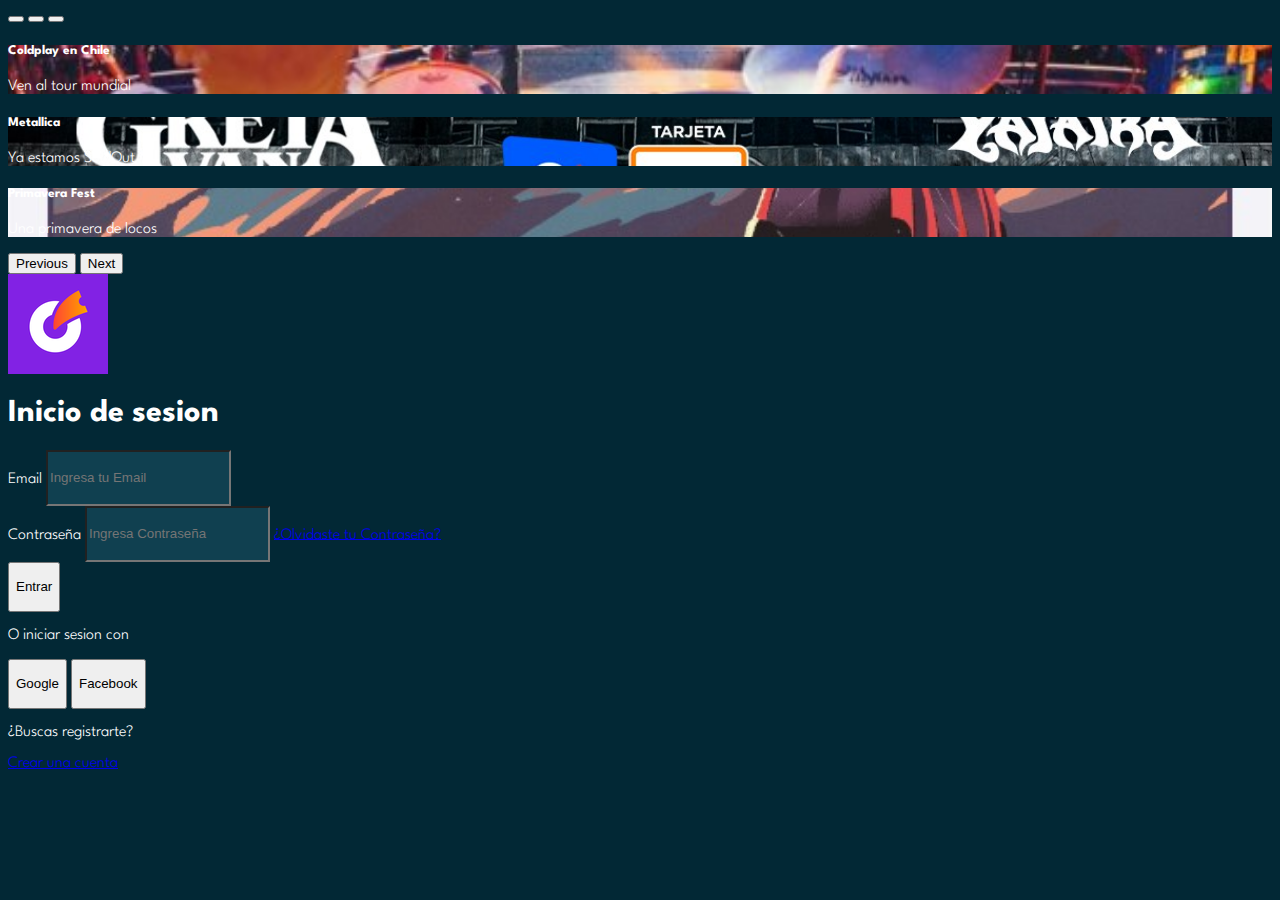
==== login.html @ 990ae9c7 "Register y Login" ====
<!doctype html>
<html lang="en">
  <head>
    <meta charset="utf-8">
    <meta name="viewport" content="width=device-width, initial-scale=1">
    <title>Inicio de sesion</title>
    <link href="https://cdn.jsdelivr.net/npm/bootstrap@5.2.1/dist/css/bootstrap.min.css" rel="stylesheet" integrity="sha384-iYQeCzEYFbKjA/T2uDLTpkwGzCiq6soy8tYaI1GyVh/UjpbCx/TYkiZhlZB6+fzT" crossorigin="anonymous">
    <link rel="stylesheet" href="./css/styles.css">
    <link rel="preconnect" href="https://fonts.googleapis.com">
    <link rel="preconnect" href="https://fonts.gstatic.com" crossorigin>
    <link href="https://fonts.googleapis.com/css2?family=League+Spartan:wght@600&display=swap" rel="stylesheet">
</head>
  <body class="bg-dark">
    <section>
        <div class="row g-0">
            <div class="col-lg-7 d-none d-lg-block">
                <div id="carouselExampleCaptions" class="carousel slide" data-bs-ride="false">
                    <div class="carousel-indicators">
                      <button type="button" data-bs-target="#carouselExampleCaptions" data-bs-slide-to="0" class="active" aria-current="true" aria-label="Slide 1"></button>
                      <button type="button" data-bs-target="#carouselExampleCaptions" data-bs-slide-to="1" aria-label="Slide 2"></button>
                      <button type="button" data-bs-target="#carouselExampleCaptions" data-bs-slide-to="2" aria-label="Slide 3"></button>
                    </div>
                    <div class="carousel-inner">
                      <div class="carousel-item img-cold min-vh-100 active">
                        <div class="carousel-caption d-none d-md-block">
                          <h5>Coldplay en Chile</h5>
                          <p>Ven al tour mundial</p>
                        </div>
                      </div>
                      <div class="carousel-item img-metalica min-vh-100">
                        <div class="carousel-caption d-none d-md-block">
                          <h5>Metallica</h5>
                          <p>Ya estamos SoldOut</p>
                        </div>
                      </div>
                      <div class="carousel-item img-primavera min-vh-100">
                        <div class="carousel-caption d-none d-md-block">
                          <h5>Primavera Fest</h5>
                          <p>Una primavera de locos</p>
                        </div>
                      </div>
                    </div>
                    <button class="carousel-control-prev" type="button" data-bs-target="#carouselExampleCaptions" data-bs-slide="prev">
                      <span class="carousel-control-prev-icon" aria-hidden="true"></span>
                      <span class="visually-hidden">Previous</span>
                    </button>
                    <button class="carousel-control-next" type="button" data-bs-target="#carouselExampleCaptions" data-bs-slide="next">
                      <span class="carousel-control-next-icon" aria-hidden="true"></span>
                      <span class="visually-hidden">Next</span>
                    </button>
                  </div>
            </div>
            
            <div class="col-lg-5">
                <div class="px-lg-5 pt-lg-4 pb-lg-3 p-4 w-100 mb-auto">
                    <img src="./img/Logo.png" class="img-fluid">
                </div>

             <div class="px-lg-5 py-lg-4 p-4 w-100 align-self-center">
                <h1 class="font-weight-bold mb-4">
                    Inicio de sesion</h1>

                <form class="mb-5">
                    <div class="mb-4">
                      <label for="exampleInputEmail1" class="form-label font-weight-bold">Email</label>
                      <input type="email" class="form-control bg-oscuro-mid border-0" placeholder="Ingresa tu Email" id="exampleInputEmail1" aria-describedby="emailHelp">
                    </div>
                    <div class="mb-4">
                      <label for="exampleInputPassword1" class="form-label font-weight-bold">Contraseña</label>
                      <input type="password" class="form-control bg-oscuro-mid border-0 mb-2" placeholder="Ingresa Contraseña" id="exampleInputPassword1">
                      <a href="##" id="emailHelp" class="form-text text-muted text-decoration-none">¿Olvidaste tu Contraseña?</a>
                    </div>
                    <button type="submit" class="btn btn-primary w-100">Entrar</button>
                  </form>
                  <p class="font-weight-bold text-center text-muted">O iniciar sesion con</p>

                  <div class="d-flex justify-content-around">
                    <button type="button" class="btn btn-outline-light flex-grow-1 m-2">Google</button>
                    <button type="button" class="btn btn-outline-light flex-grow-1 m-2">Facebook</button>
                  </div>

             </div>
             <div class="text-center px-lg-5 pt-lg-3 pb-lg-4 p-4 mt-auto w-100">
                <p class="d-inline-block mb-0">¿Buscas registrarte?</p> 
                <a class="text-light font-weight-bold text-decoration-none" href="register.html">Crear una cuenta</a>
            </div>
            </div>

            
        </div>

        
    </section>




    <script src="https://cdn.jsdelivr.net/npm/bootstrap@5.2.1/dist/js/bootstrap.bundle.min.js" integrity="sha384-u1OknCvxWvY5kfmNBILK2hRnQC3Pr17a+RTT6rIHI7NnikvbZlHgTPOOmMi466C8" crossorigin="anonymous"></script>
    <script src="https://cdn.jsdelivr.net/npm/@popperjs/core@2.11.6/dist/umd/popper.min.js" integrity="sha384-oBqDVmMz9ATKxIep9tiCxS/Z9fNfEXiDAYTujMAeBAsjFuCZSmKbSSUnQlmh/jp3" crossorigin="anonymous"></script>
    <script src="https://cdn.jsdelivr.net/npm/bootstrap@5.2.1/dist/js/bootstrap.min.js" integrity="sha384-7VPbUDkoPSGFnVtYi0QogXtr74QeVeeIs99Qfg5YCF+TidwNdjvaKZX19NZ/e6oz" crossorigin="anonymous"></script>
</body>
</html>
---- css/styles.css ----
:root {
    --oscuro : #022835;
    --mid : #104050;
    --main : #26596A;
    --celes : #457585;
    --claro : #6C929F;
    --blanco : #ffffff;
}

body {
    font-family: 'League Spartan', sans-serif;
    font-weight: 300;
    color: var(--blanco);
}

.bg-dark {
    background-color: var(--oscuro) !important;
}

.bg-oscuro-mid {
    background-color: var(--mid) !important;
}

.form-control, .btn {
    min-height: 3.125rem;
    line-height: initial;
}

.img-cold {
background-image: url(../img/coldplay-chile-2022.jpg);
background-size: cover;
background-position: center;
}
.img-metalica {
background-image: url(../img/metallica-chile-2022-sold-out.jpg);
background-size: cover;
background-position: center;
}
.img-primavera {
background-image: url(../img/primavera-sound-2022-afiche-Grande.jpg);
background-size: cover;
background-position: center;
}
.img-min {
background-image: url(../img/31Minutos-LollaEsCultura_Feed.png);
background-size: cover;
background-position: center;
}
.img-lol {
background-image: url(../img/Lineup-Horrarios-LollaCL-2022.jpeg);
background-size: cover;
background-position: center;
} 
.img-unn {
background-image: url(../img/unnamed_opt.jpg);
background-size: cover;
background-position: center;
}
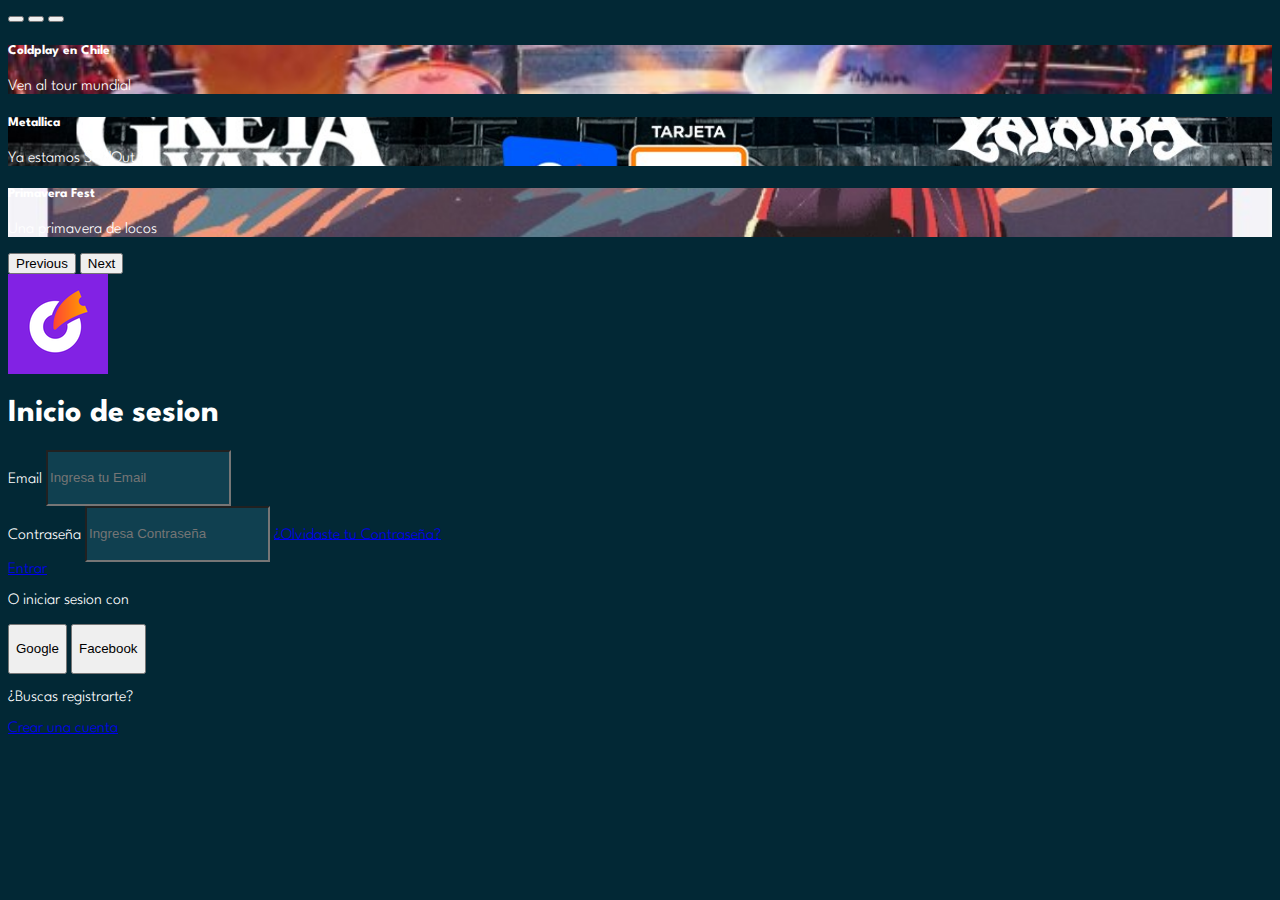
==== commit fa1dfcc6: "fin index" ====
--- a/login.html
+++ b/login.html
@@ -70,7 +70,7 @@
                       <input type="password" class="form-control bg-oscuro-mid border-0 mb-2" placeholder="Ingresa Contraseña" id="exampleInputPassword1">
                       <a href="##" id="emailHelp" class="form-text text-muted text-decoration-none">¿Olvidaste tu Contraseña?</a>
                     </div>
-                    <button type="submit" class="btn btn-primary w-100">Entrar</button>
+                    <a class="btn btn-primary w-100 pt-3" href="index.html">Entrar</a>
                   </form>
                   <p class="font-weight-bold text-center text-muted">O iniciar sesion con</p>
 
--- a/css/styles.css
+++ b/css/styles.css
@@ -5,6 +5,7 @@
     --celes : #457585;
     --claro : #6C929F;
     --blanco : #ffffff;
+    --naranjo : #172457;
 }
 
 body {
@@ -12,13 +13,21 @@
     font-weight: 300;
     color: var(--blanco);
 }
-
+.bg-main{
+    background-color: var(--main);
+}
 .bg-dark {
     background-color: var(--oscuro) !important;
 }
 
 .bg-oscuro-mid {
     background-color: var(--mid) !important;
+}
+.bg-claro {
+    background-color: var(--claro);
+}
+.bg-or {
+background-color: var(--naranjo);
 }
 
 .form-control, .btn {
@@ -55,4 +64,17 @@
 background-image: url(../img/unnamed_opt.jpg);
 background-size: cover;
 background-position: center;
-}+}
+
+.img-fondo {
+    background-image: url(../img/bgclient-op.jpg);
+    background-size: cover;
+    background-position: center;
+    }
+.buscador{
+margin-top: 1.25rem;
+box-sizing: inherit;
+}
+.mt-n1 {
+    margin-top: -2.00rem !important;
+  }